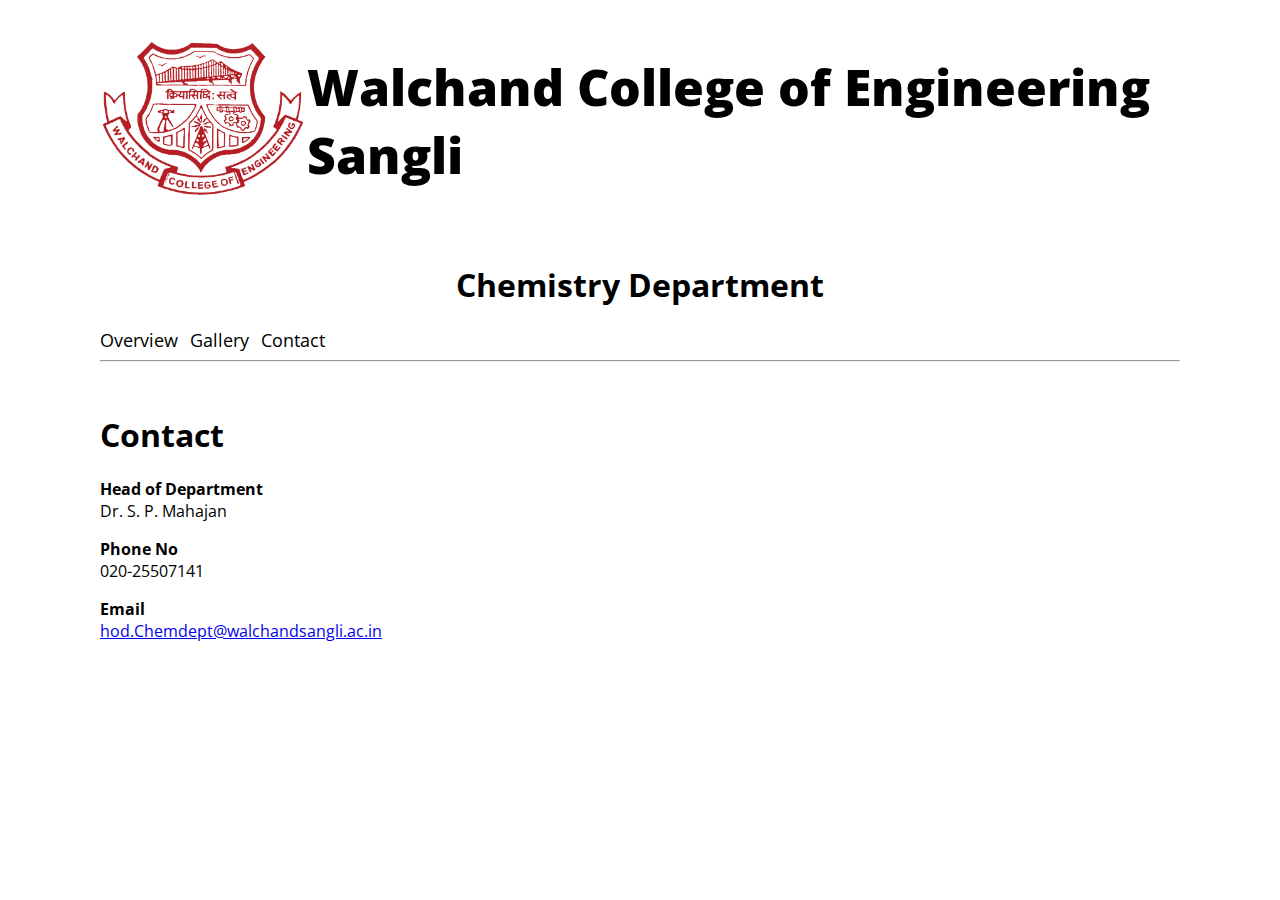
==== contact.html @ 1f6ce584 "Add files via upload" ====
<!DOCTYPE html>
<html lang="en">
  <head>
    <meta charset="UTF-8" />
    <meta http-equiv="X-UA-Compatible" content="IE=edge" />
    <meta name="viewport" content="width=device-width, initial-scale=1.0" />
    <link rel="stylesheet" href="style.css" />
    <link rel="preconnect" href="https://fonts.googleapis.com" />
    <link rel="preconnect" href="https://fonts.gstatic.com" crossorigin />
    <link
      href="https://fonts.googleapis.com/css2?family=Open+Sans&display=swap"
      rel="stylesheet"
    />
    <title>Contact</title>
  </head>
  <body>
    <table class="title-table">
      <td>
        <a href="/" title="Home" id="logo">
          <img width="200" src="logo.png" alt="logo" />
        </a>
      </td>
      <td>
        <p class="title">Walchand College of Engineering Sangli</p>
      </td>
    </table>
    <h1 style="text-align: center">Chemistry Department</h1>
    <nav>
      <ul class="navbar">
        <li><a href="index.html">Overview</a></li>
        <li><a href="gallery.html">Gallery</a></li>
        <li><a href="#">Contact</a></li>
      </ul>
    </nav>
    <hr />
    <br />
    <h1>Contact</h1>
    <p>
      <span><strong>Head of Department</strong>&nbsp;</span><br />Dr. S. P.
      Mahajan&nbsp;
    </p>
    <p>
      <span><strong>Phone No</strong><br />020-25507141<br /> </span>
    </p>
    <p>
      <span
        ><strong>Email</strong><br />
        <a href="hod.Chemdept@walchandsangli.ac.in"
          >hod.Chemdept@walchandsangli.ac.in</a
        ></span
      >
    </p>
  </body>
</html>
---- style.css ----
body {
  margin: 0px 100px;
  font-family: "Open Sans", sans-serif;
}

.title {
  font-size: 50px;
  font-weight: 800;
}

.title-table {
  margin: auto;
  border: none;
}
.title-table td {
  border: none;
}

nav {
  margin: 0;
}

.navbar {
  padding: 0;
  margin: 0;
  display: flex;
  justify-content: start;
}

li {
  font-size: 18px;
  margin: 0;
  list-style: none;
  padding-right: 12px;
  text-decoration: none;
}

li > a {
  margin: 0;
  text-decoration: none;
  color: black;
}

a:hover {
  color: blue;
}

tr > td {
  border-right: 0.75pt solid black;
  border-top: 0.75pt solid black;
  font-weight: normal;
  color: black;
  border-left-style: none;
  border-bottom-style: none;
  background-color: white;
}

a > span {
  font-size: 10pt;
  line-height: 115%;
  font-family: Arial;
  text-decoration: underline;
}

section span {
  font-size: 18px;
}

.row {
    display: flex;
    flex-wrap: wrap;
    padding: 0 4px;
  }
  
  
  .column {
    flex: 50%;
    padding: 0 4px;
  }
  
  .column img {
    margin-top: 8px;
    vertical-align: middle;
  }
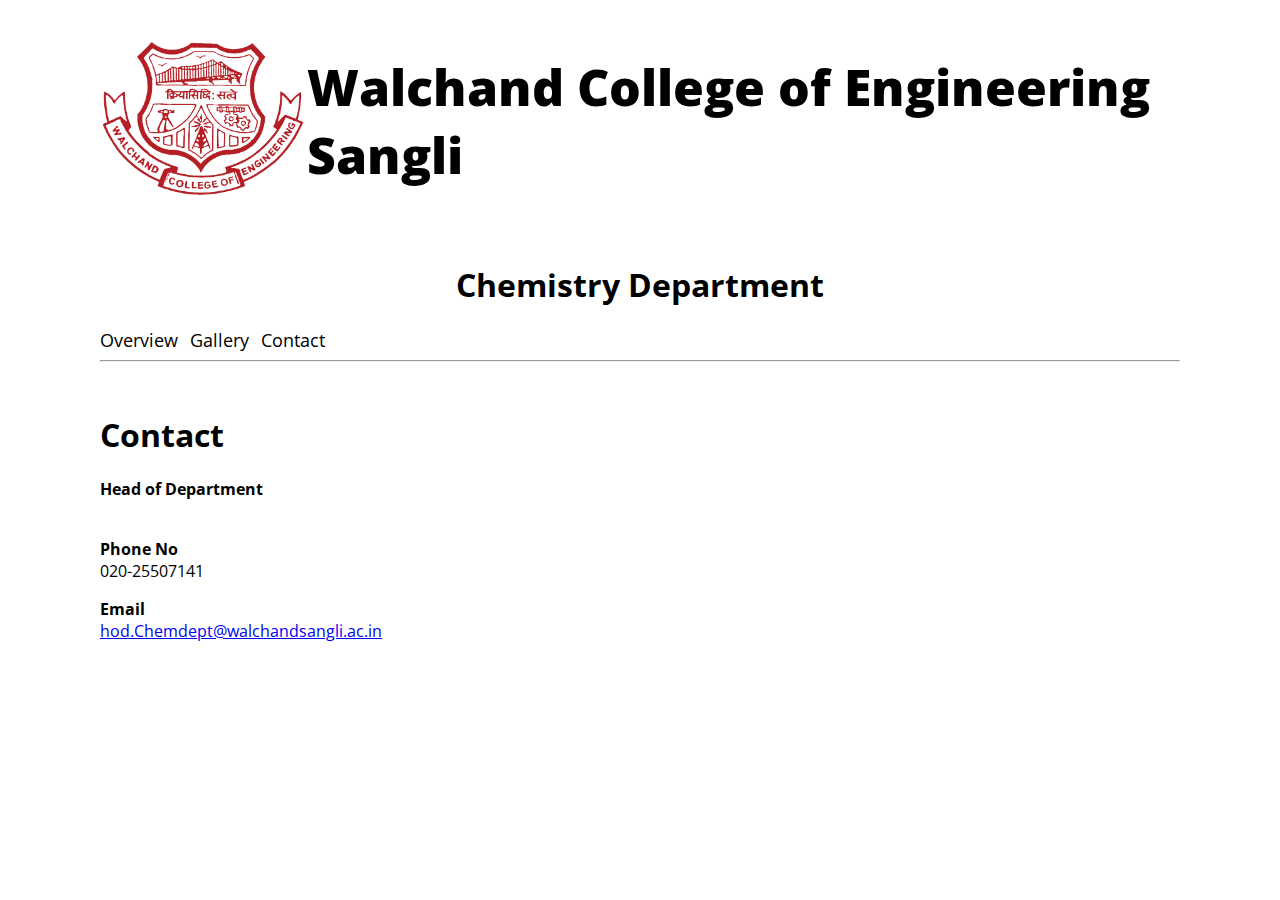
==== commit f57ccc7c: "update faculty" ====
--- a/contact.html
+++ b/contact.html
@@ -36,8 +36,8 @@
     <br />
     <h1>Contact</h1>
     <p>
-      <span><strong>Head of Department</strong>&nbsp;</span><br />Dr. S. P.
-      Mahajan&nbsp;
+      <span><strong>Head of Department</strong>&nbsp;</span><br />
+      &nbsp;
     </p>
     <p>
       <span><strong>Phone No</strong><br />020-25507141<br /> </span>
